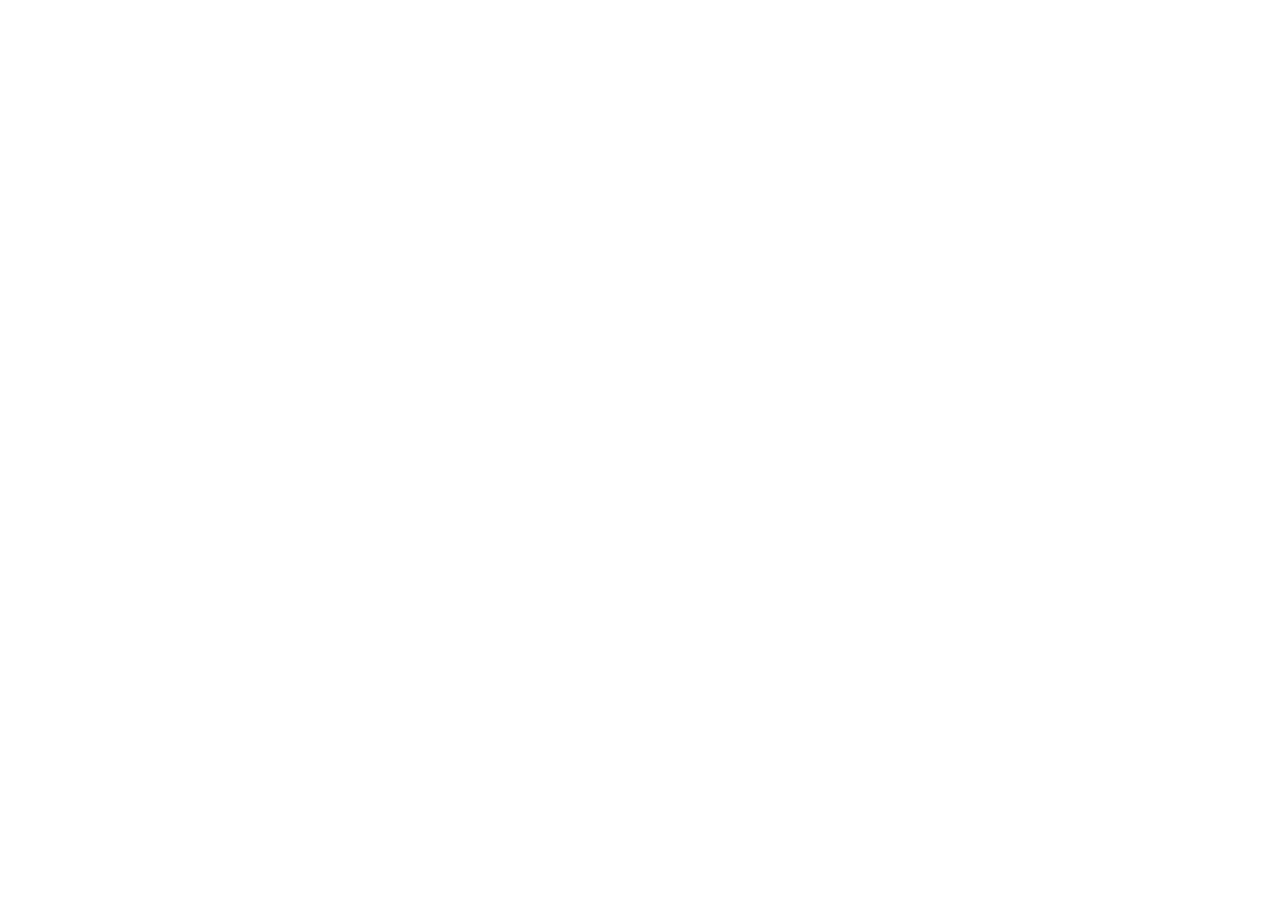
==== contato.html @ 982c387d "contato" ====
<!DOCTYPE html>
<html lang="en">
<head>
    <meta charset="UTF-8">
    <meta name="viewport" content="width=device-width, initial-scale=1.0">
    <title>Contato - Barbaria Alura</title>
</head>
<body>
    
</body>
</html>
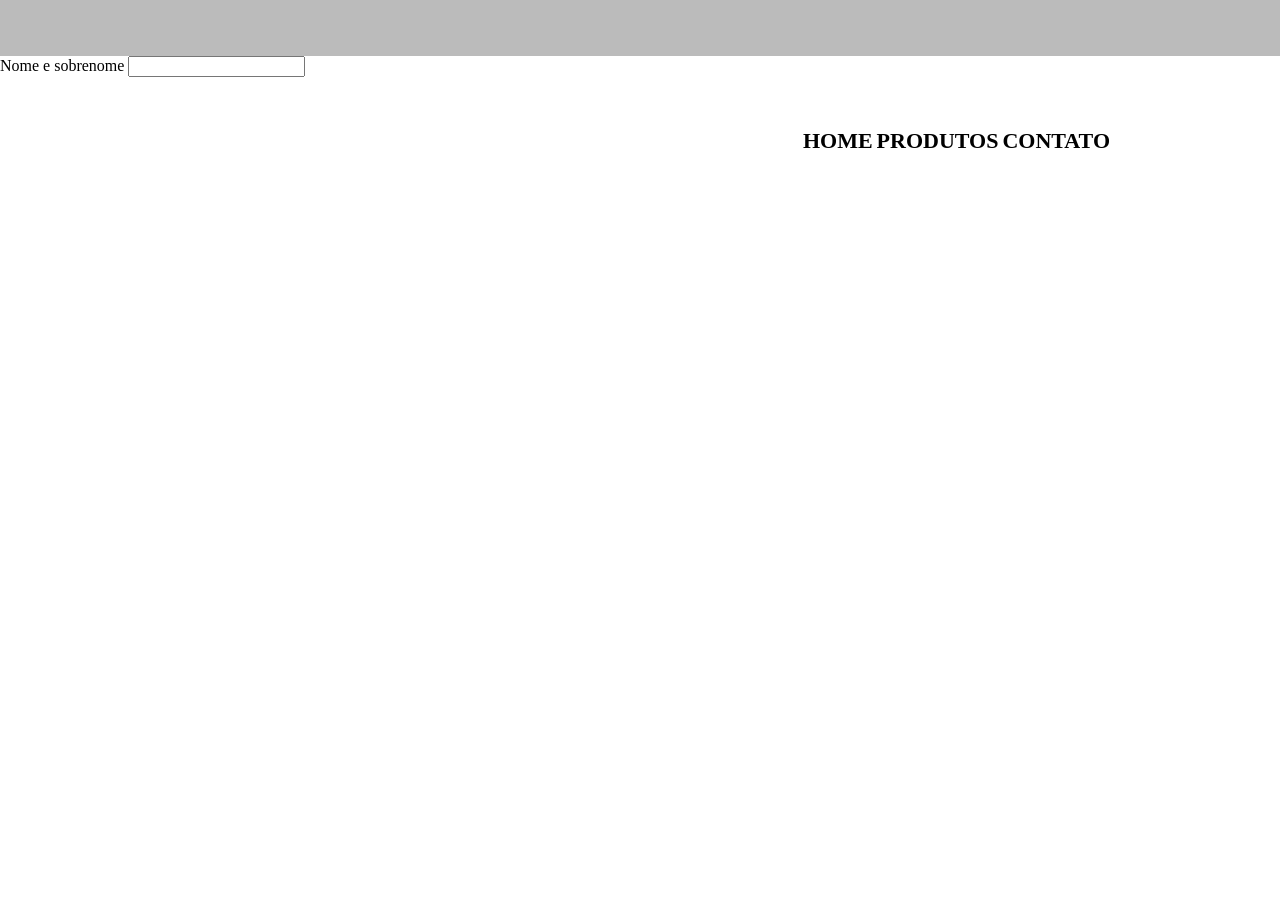
==== commit b7e4d5e7: "label" ====
--- a/contato.html
+++ b/contato.html
@@ -4,8 +4,34 @@
     <meta charset="UTF-8">
     <meta name="viewport" content="width=device-width, initial-scale=1.0">
     <title>Contato - Barbaria Alura</title>
+     <link rel="stylesheet" href="reset.css">
+    <link rel="stylesheet" href="style.css">
 </head>
 <body>
+    <header>
+        <div class="caixa">
+            <h1><img src="logo.png" alt=""></h1>
+            <nav>
+                <ul>
+                    <li><a href="index.html">Home</a></li>
+                    <li><a href="produtos.html">Produtos</a></li>
+                    <li><a href="contato.html">Contato</a></li>
+                </ul>
+            </nav>
+        </div>
+    </header>
+
+    <main>
+        <form action="">
+            <label for="nomesobrenome">Nome e sobrenome</label>
+            <input type="text" id="nomesobrenome">
+        </form>
+    </main>
+
+    <footer>
+        <img src="logo-branco.png" alt="">
+        <p class="copyright">&copy; Copyright Babearia Alura - 2026</p>
+    </footer>
     
 </body>
 </html>
--- a/style.css
+++ b/style.css
@@ -0,0 +1,79 @@
+header{
+    background: #BBBBBB;
+    padding: 20px 0;
+}
+
+.caixa{
+    position: relative;
+    width: 940px;
+    margin: 0 auto;
+}
+
+nav{
+    position:absolute;
+    top: 110px;
+    right: 0;
+}
+
+nav li{
+    display: inline;
+    margin: 0 0 15px;
+}
+
+nav a {
+    text-transform: uppercase;
+    color: #000000;
+    font-weight: bold;
+    font-size: 22px;
+    text-decoration: none;
+}
+
+nav a:hover {
+    color: #C78C19;
+    text-decoration: underline;
+}
+
+.produtos{
+    width: 940px;
+    margin: 0 auto;
+    padding: 50px 0;
+}
+
+.produtos li{
+    display: inline-block;
+    text-align: center;
+    width: 30%;
+    vertical-align: top;
+    margin: 0 1.5%;
+    padding: 30px 20px;
+    box-sizing: border-box;
+    border: 2px solid #000000;
+    border-radius: 10px;
+}
+
+.produtos h2{
+    font-size: 30px;
+    font-weight: bold;
+}
+
+.produtos-descricao{
+    font-size: 18px;
+}
+
+.produtos-preco{
+    font-size: 22px;
+    font-weight: bold;
+    margin-top: 10px;
+}
+
+footer{
+    text-align: center;
+    background: url("bg.jpg");
+    padding: 40px 0;
+}
+
+.copyright {
+    color: #FFFFFF;
+    font-size: 13px;
+    margin: 20px 0 0;
+}
